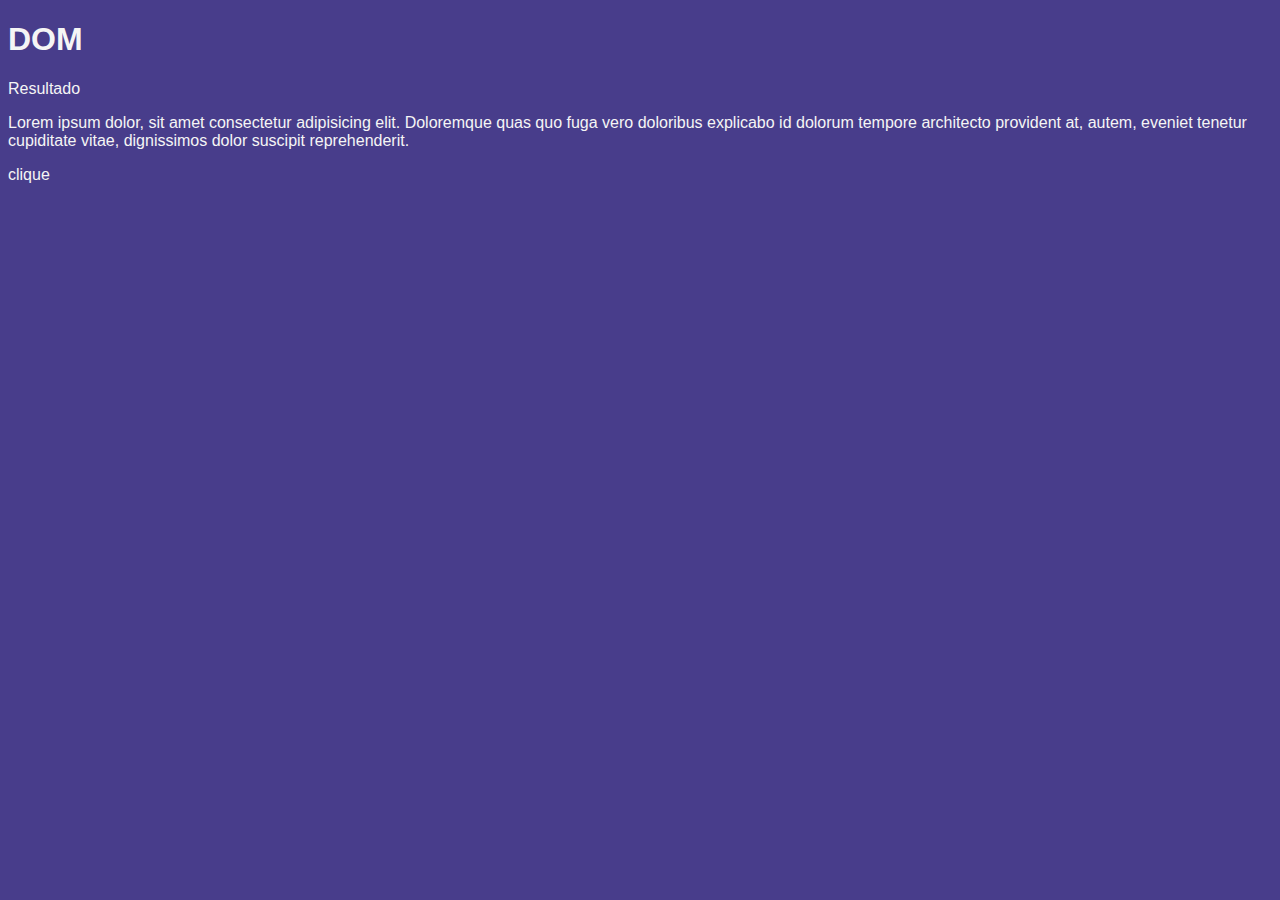
==== aula/003-DOM/index.htm @ 645757db "aula003" ====
<!DOCTYPE html>
<html lang="pt-br">
<head>
    <meta charset="UTF-8">
    <meta http-equiv="X-UA-Compatible" content="IE=edge">
    <meta name="viewport" content="width=device-width, initial-scale=1.0">
    <title>Aula 003</title>
    <style>
        body{
            background-color: darkslateblue;
            color: whitesmoke;
            font-family: Arial, Helvetica, sans-serif;
        }
    </style>
</head>
<body>
    <h1>DOM</h1>
        <p>
            Resultado
        </p>
        <p>
            Lorem ipsum dolor, sit amet consectetur adipisicing elit. Doloremque quas quo fuga vero doloribus explicabo id dolorum tempore architecto provident at, autem, eveniet tenetur cupiditate vitae, dignissimos dolor suscipit reprehenderit.
        </p>
        <div>
            clique
        </div>

    <script>
         var p1 = window.document.getElementsByName('p')[0]
         window.document.write(`Escrito: ${p1.innerHTML}`)
    </script>
</body>
</html>
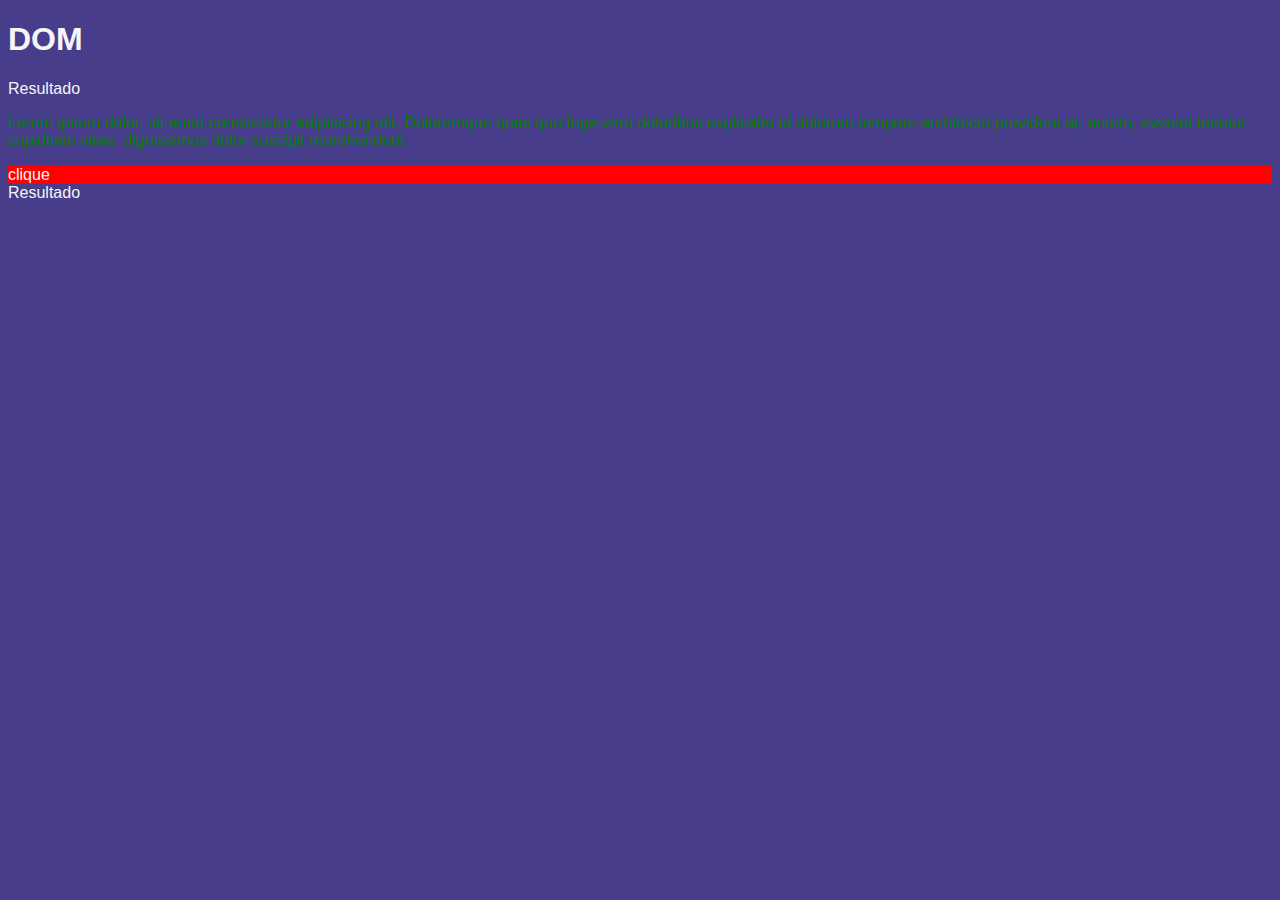
==== commit 457a8001: "aula003" ====
--- a/aula/003-DOM/index.htm
+++ b/aula/003-DOM/index.htm
@@ -18,16 +18,23 @@
         <p>
             Resultado
         </p>
-        <p>
+        <p id="cor">
             Lorem ipsum dolor, sit amet consectetur adipisicing elit. Doloremque quas quo fuga vero doloribus explicabo id dolorum tempore architecto provident at, autem, eveniet tenetur cupiditate vitae, dignissimos dolor suscipit reprehenderit.
         </p>
-        <div>
+        <div id="msg">
             clique
         </div>
 
     <script>
-         var p1 = window.document.getElementsByName('p')[0]
-         window.document.write(`Escrito: ${p1.innerHTML}`)
+         var p1 = window.document.getElementsByTagName('p')[0]
+
+         var d = document.getElementById('msg')
+
+         var c = document.querySelector('p#cor')
+
+         document.write(p1.innerHTML)
+         d.style.background = 'red'
+         c.style.color = 'green'
     </script>
 </body>
 </html>